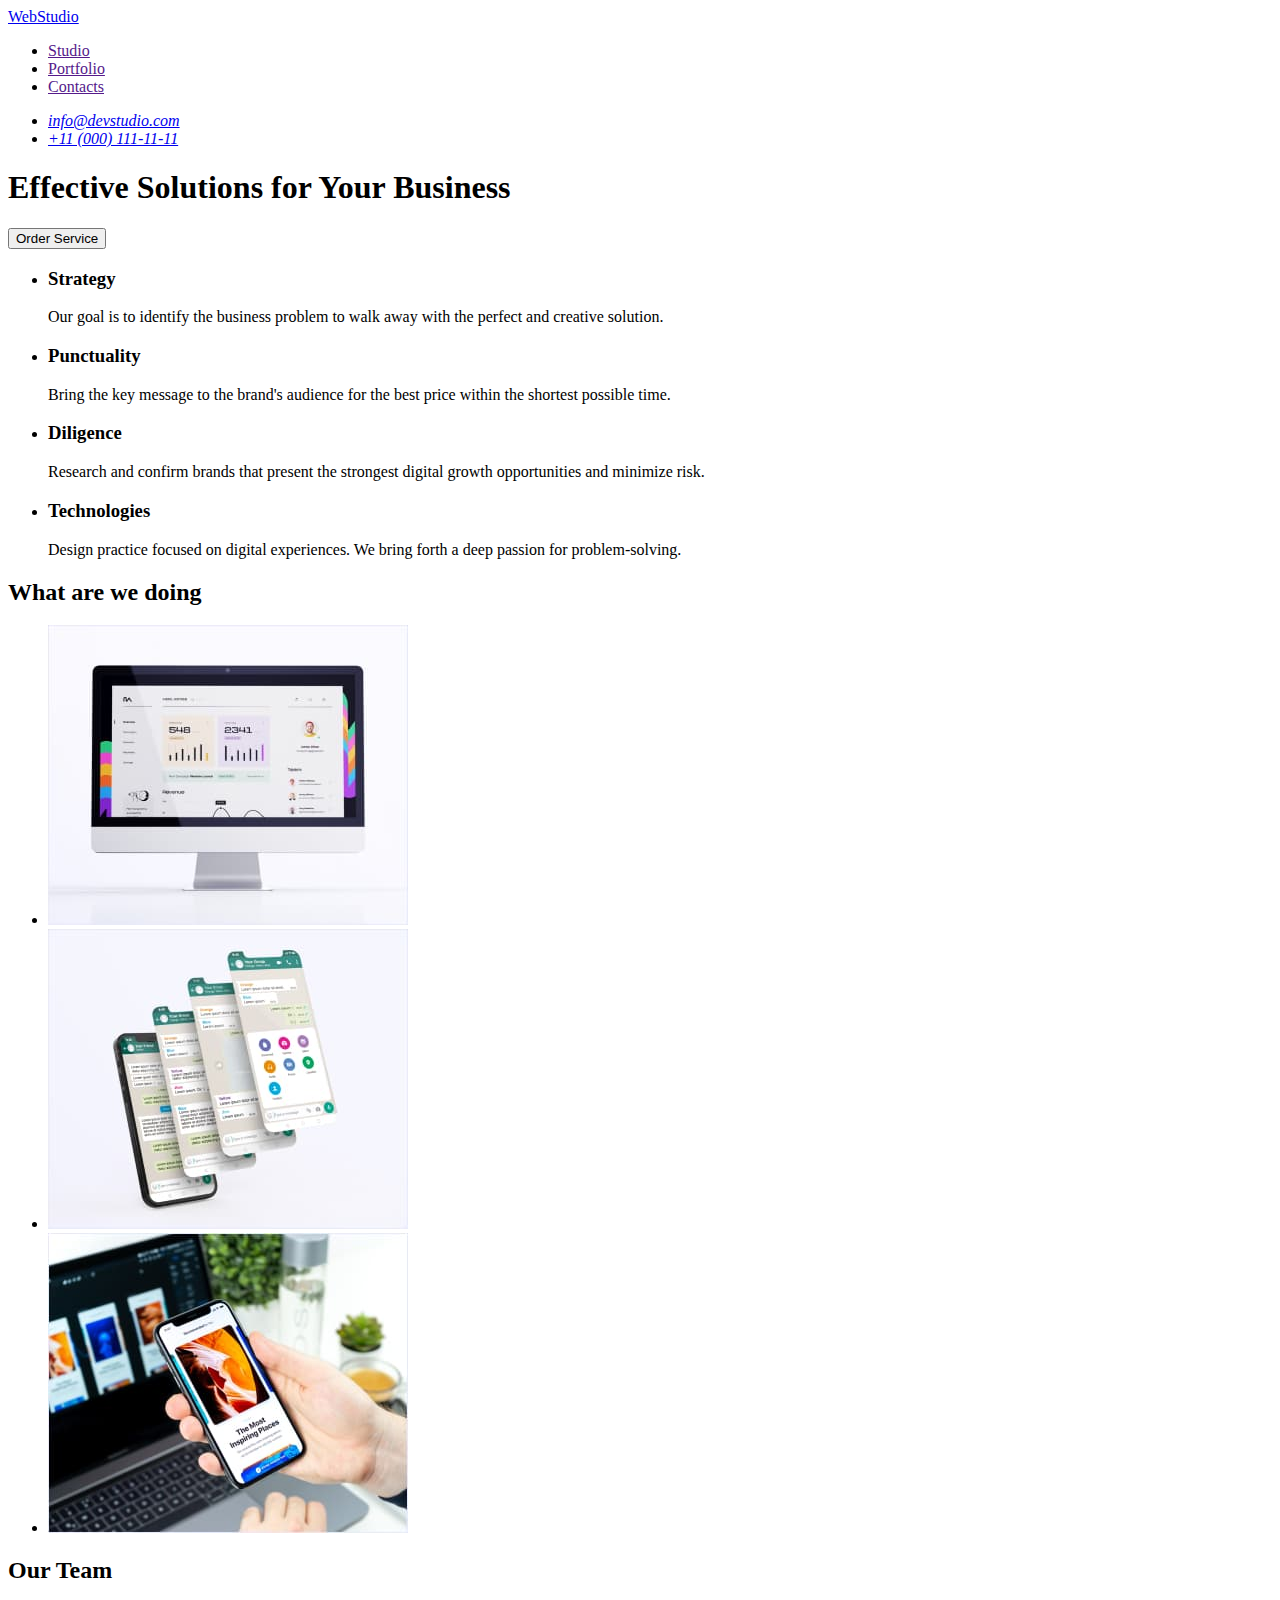
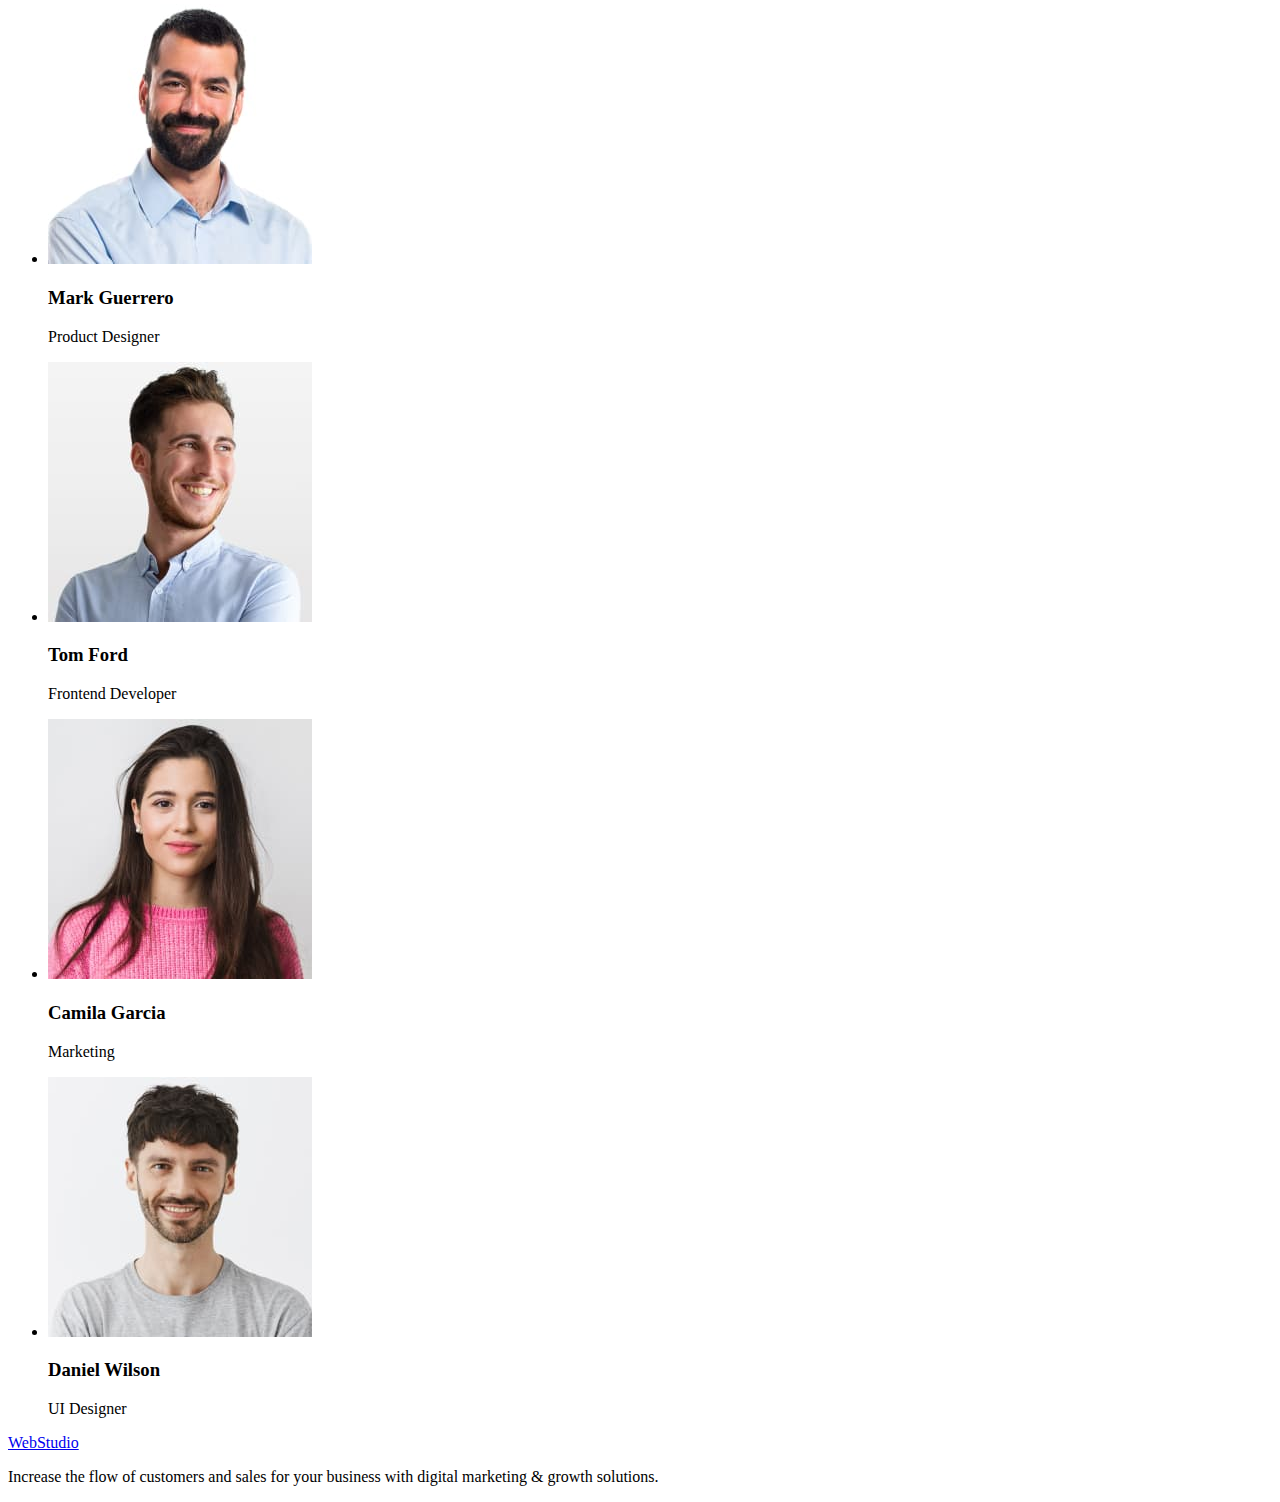
==== index.html @ ce0a347a "Initial commit" ====
<!DOCTYPE html>
<html lang="en">
  <head>
    <meta charset="UTF-8" />
    <meta http-equiv="X-UA-Compatible" content="IE=edge" />
    <meta name="viewport" content="width=device-width, initial-scale=1.0" />
    <title>Document</title>
  </head>
  <body>
    <header>
      <nav>
        <a href="./index.html">WebStudio</a>
        <ul>
          <li>
            <a href="">Studio</a>
          </li>
          <li>
            <a href="">Portfolio</a>
          </li>
          <li>
            <a href="">Contacts</a>
          </li>
        </ul>
      </nav>
      <address>
        <ul>
          <li>
            <a href="mailto:info@devstudio.com">info@devstudio.com</a>
          </li>
          <li>
            <a href="tel:+110001111111">+11 (000) 111-11-11</a>
          </li>
        </ul>
      </address>
    </header>
    <main>
      <section>
        <h1>Effective Solutions for Your Business</h1>
        <button type="button">Order Service</button>
      </section>
      <section>
        <h2 hidden>Gallery</h2>
        <ul>
          <li>
            <h3>Strategy</h3>
            <p>
              Our goal is to identify the business problem to walk away with the
              perfect and creative solution.
            </p>
          </li>
          <li>
            <h3>Punctuality</h3>
            <p>
              Bring the key message to the brand's audience for the best price
              within the shortest possible time.
            </p>
          </li>
          <li>
            <h3>Diligence</h3>
            <p>
              Research and confirm brands that present the strongest digital
              growth opportunities and minimize risk.
            </p>
          </li>
          <li>
            <h3>Technologies</h3>
            <p>
              Design practice focused on digital experiences. We bring forth a
              deep passion for problem-solving.
            </p>
          </li>
        </ul>
      </section>
      <section>
        <h2>What are we doing</h2>
        <ul>
          <li>
            <img
              src="./images/gallery/monitor.jpg"
              alt="Monitor"
              width="360"
              height="300"
            />
          </li>
          <li>
            <img
              src="./images/gallery/phone.jpg"
              alt="Phone"
              width="360"
              height="300"
            />
          </li>
          <li>
            <img
              src="./images/gallery/hand_phone.jpg"
              alt="Hand holding the phone"
              width="360"
              height="300"
            />
          </li>
        </ul>
      </section>
      <section>
        <h2>Our Team</h2>
        <ul>
          <li>
            <img
              src="./images/employees/mark_guerrero.jpg"
              alt="Employee's photo"
              width="264"
              height="260"
            />
            <h3>Mark Guerrero</h3>
            <p>Product Designer</p>
          </li>
          <li>
            <img
              src="./images/employees/tom_ford.jpg"
              alt="Employee's photo"
              width="264"
              height="260"
            />
            <h3>Tom Ford</h3>
            <p>Frontend Developer</p>
          </li>
          <li>
            <img
              src="./images/employees/camila_garcia.jpg"
              alt="Employee's photo"
              width="264"
              height="260"
            />
            <h3>Camila Garcia</h3>
            <p>Marketing</p>
          </li>
          <li>
            <img
              src="./images/employees/daniel_wilson.jpg"
              alt="Employee's photo"
              width="264"
              height="260"
            />
            <h3>Daniel Wilson</h3>
            <p>UI Designer</p>
          </li>
        </ul>
      </section>
    </main>
    <footer>
      <a href="./index.html">WebStudio</a>
      <p>
        Increase the flow of customers and sales for your business with digital
        marketing & growth solutions.
      </p>
    </footer>
  </body>
</html>
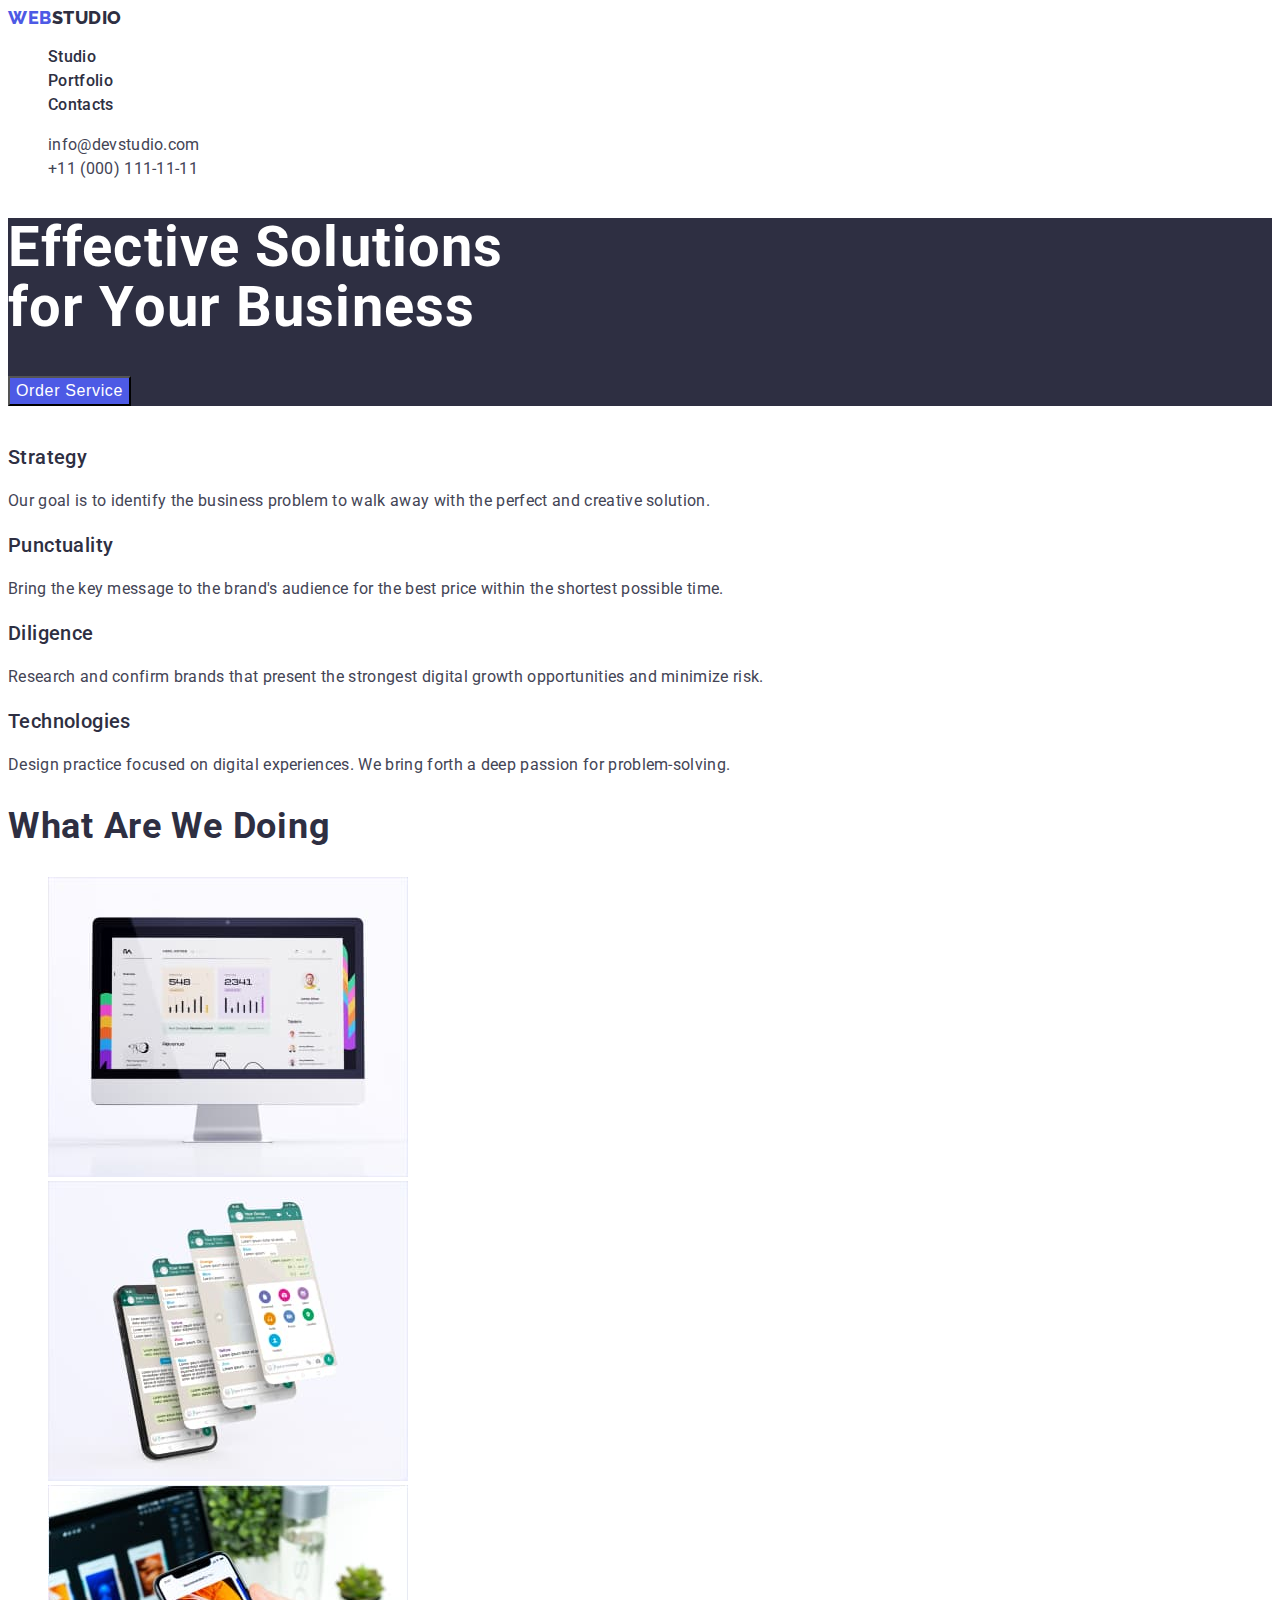
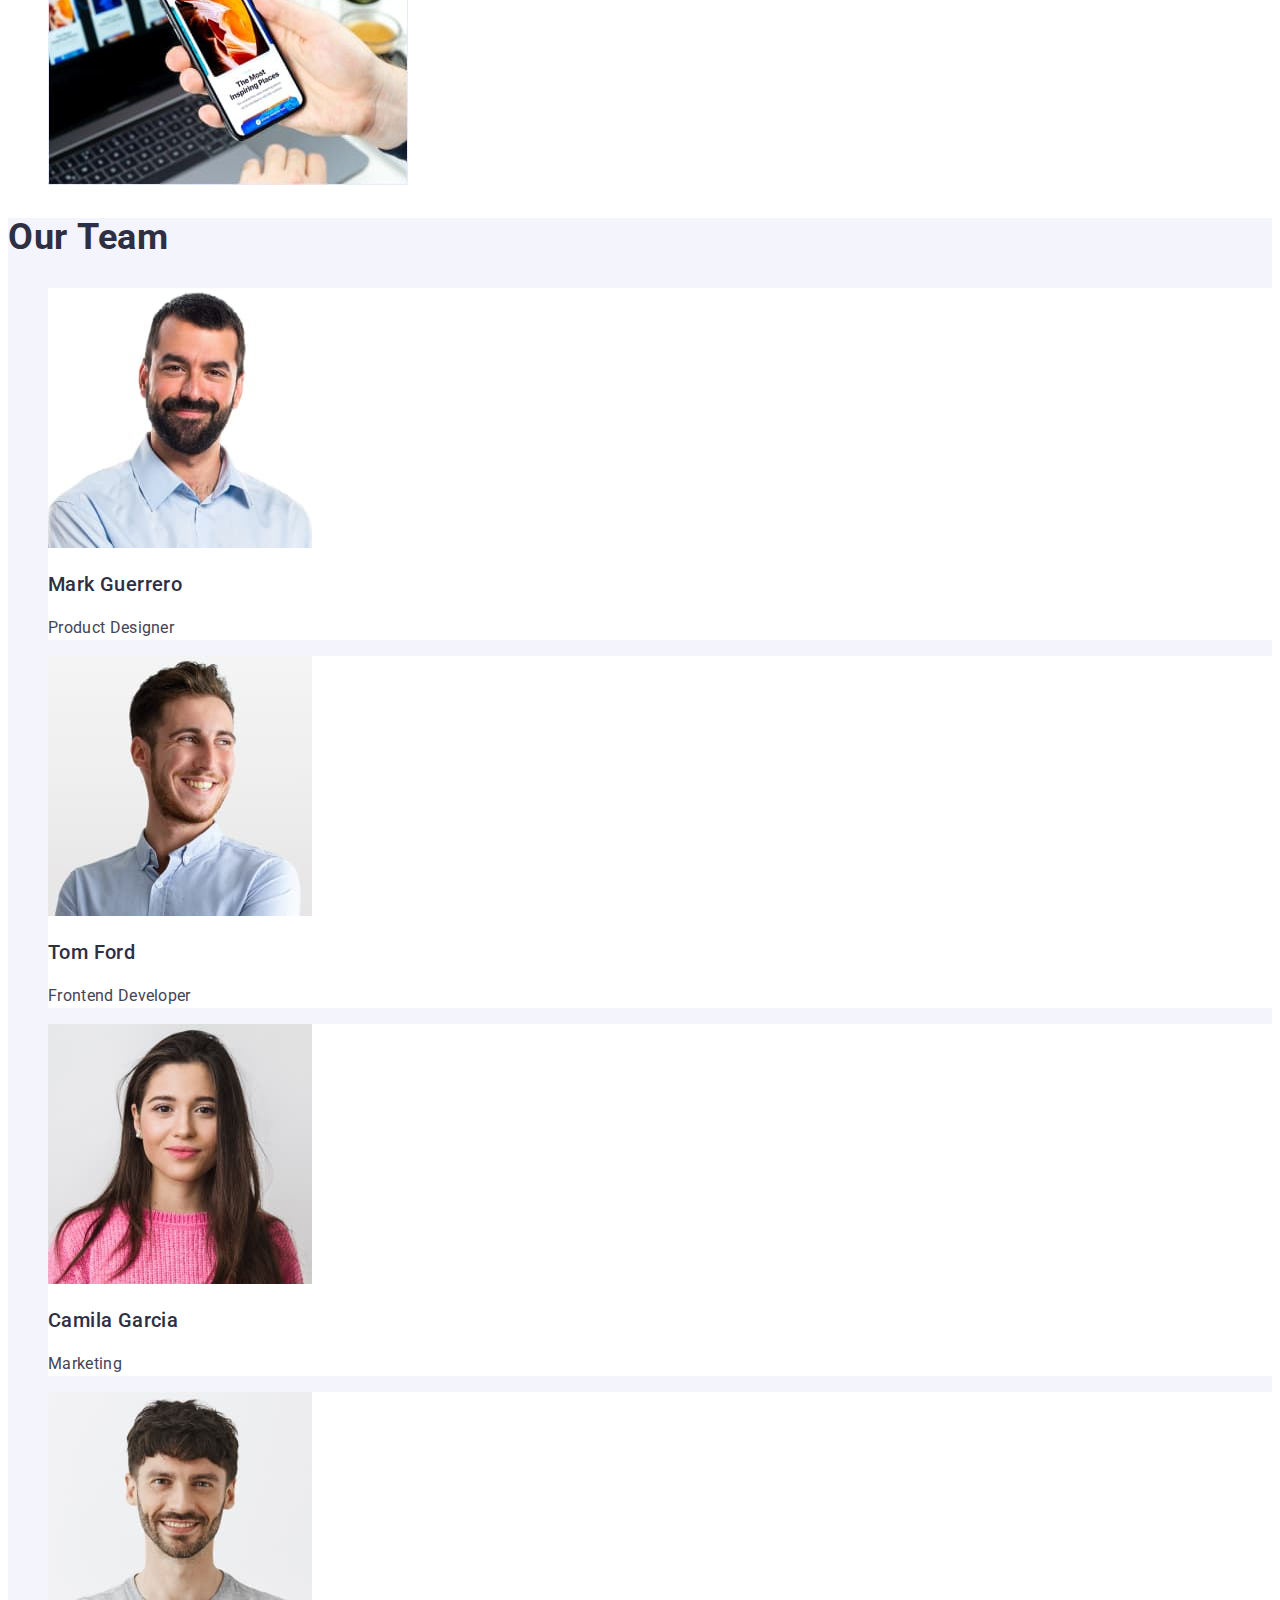
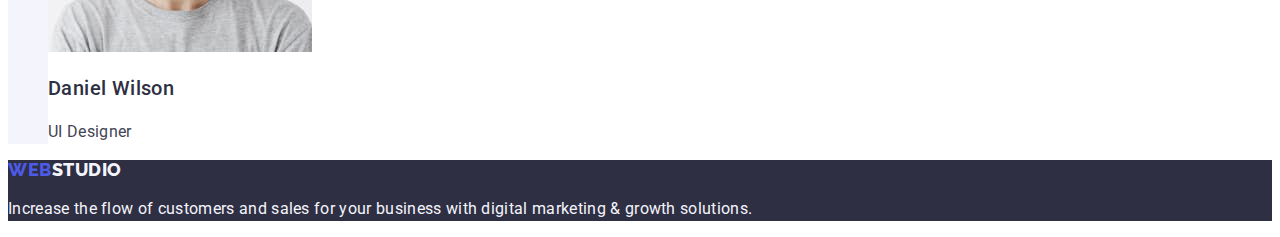
==== commit 6a57f78d: "styles-webstudio" ====
--- a/index.html
+++ b/index.html
@@ -4,94 +4,118 @@
     <meta charset="UTF-8" />
     <meta http-equiv="X-UA-Compatible" content="IE=edge" />
     <meta name="viewport" content="width=device-width, initial-scale=1.0" />
-    <title>Document</title>
+    <title>WebStudio</title>
+    <link rel="preconnect" href="https://fonts.googleapis.com" />
+    <link rel="preconnect" href="https://fonts.gstatic.com" crossorigin />
+    <link
+      href="https://fonts.googleapis.com/css2?family=Raleway:wght@800&family=Roboto:wght@400;500;700;900&display=swap"
+      rel="stylesheet"
+    />
+    <link rel="stylesheet" href="./css/styles.css" />
   </head>
   <body>
-    <header>
-      <nav>
-        <a href="./index.html">WebStudio</a>
-        <ul>
-          <li>
-            <a href="">Studio</a>
+    <!-- HEADER -->
+    <header class="page-header">
+      <nav class="page-nav">
+        <a class="logo link" href="./index.html"
+          >Web<span class="accent">Studio</span></a
+        >
+        <ul class="menu list">
+          <li class="menu-item">
+            <a class="menu-link link" href="">Studio</a>
           </li>
-          <li>
-            <a href="">Portfolio</a>
+          <li class="menu-item">
+            <a class="menu-link link" href="">Portfolio</a>
           </li>
-          <li>
-            <a href="">Contacts</a>
+          <li class="menu-item">
+            <a class="menu-link link" href="">Contacts</a>
           </li>
         </ul>
       </nav>
-      <address>
-        <ul>
-          <li>
-            <a href="mailto:info@devstudio.com">info@devstudio.com</a>
+      <address class="contact">
+        <ul class="contact-list list">
+          <li class="contact-item">
+            <a
+              class="contact-mail contact-link link"
+              href="mailto:info@devstudio.com"
+              >info@devstudio.com</a
+            >
           </li>
-          <li>
-            <a href="tel:+110001111111">+11 (000) 111-11-11</a>
+          <li class="contact-item">
+            <a
+              class="contact-phone-number contact-link link"
+              href="tel:+110001111111"
+              >+11 (000) 111-11-11</a
+            >
           </li>
         </ul>
       </address>
     </header>
     <main>
-      <section>
-        <h1>Effective Solutions for Your Business</h1>
-        <button type="button">Order Service</button>
+      <!-- HERO -->
+      <section class="hero">
+        <h1 class="main-title">Effective Solutions for Your Business</h1>
+        <button class="modal-btn" type="button">Order Service</button>
       </section>
-      <section>
-        <h2 hidden>Gallery</h2>
-        <ul>
-          <li>
-            <h3>Strategy</h3>
-            <p>
+      <!-- FEATURES -->
+      <section class="features">
+        <h2 hidden>Features</h2>
+        <ul class="features-list list">
+          <li class="features-item">
+            <h3 class="subtitle">Strategy</h3>
+            <p class="desc">
               Our goal is to identify the business problem to walk away with the
               perfect and creative solution.
             </p>
           </li>
-          <li>
-            <h3>Punctuality</h3>
-            <p>
+          <li class="features-item">
+            <h3 class="subtitle">Punctuality</h3>
+            <p class="desc">
               Bring the key message to the brand's audience for the best price
               within the shortest possible time.
             </p>
           </li>
-          <li>
-            <h3>Diligence</h3>
-            <p>
+          <li class="features-item">
+            <h3 class="subtitle">Diligence</h3>
+            <p class="desc">
               Research and confirm brands that present the strongest digital
               growth opportunities and minimize risk.
             </p>
           </li>
-          <li>
-            <h3>Technologies</h3>
-            <p>
+          <li class="features-item">
+            <h3 class="subtitle">Technologies</h3>
+            <p class="desc">
               Design practice focused on digital experiences. We bring forth a
               deep passion for problem-solving.
             </p>
           </li>
         </ul>
       </section>
-      <section>
-        <h2>What are we doing</h2>
-        <ul>
-          <li>
+      <!-- ABOUT -->
+      <section class="about">
+        <h2 class="title">What are we doing</h2>
+        <ul class="about-list list">
+          <li class="about-item">
             <img
+              class="about-img"
               src="./images/gallery/monitor.jpg"
               alt="Monitor"
               width="360"
               height="300"
             />
           </li>
-          <li>
+          <li class="about-item">
             <img
+              class="about-img"
               src="./images/gallery/phone.jpg"
               alt="Phone"
               width="360"
               height="300"
             />
           </li>
-          <li>
+          <li class="about-item">
             <img
+              class="about-img"
               src="./images/gallery/hand_phone.jpg"
               alt="Hand holding the phone"
               width="360"
@@ -100,55 +124,63 @@
           </li>
         </ul>
       </section>
-      <section>
-        <h2>Our Team</h2>
-        <ul>
-          <li>
+      <!-- OUR TEAM -->
+      <section class="team-section">
+        <h2 class="title">Our Team</h2>
+        <ul class="team-list list">
+          <li class="team-item">
             <img
+              class="team-img"
               src="./images/employees/mark_guerrero.jpg"
               alt="Employee's photo"
               width="264"
               height="260"
             />
-            <h3>Mark Guerrero</h3>
-            <p>Product Designer</p>
+            <h3 class="subtitle">Mark Guerrero</h3>
+            <p class="desc">Product Designer</p>
           </li>
-          <li>
+          <li class="team-item">
             <img
+              class="team-img"
               src="./images/employees/tom_ford.jpg"
               alt="Employee's photo"
               width="264"
               height="260"
             />
-            <h3>Tom Ford</h3>
-            <p>Frontend Developer</p>
+            <h3 class="subtitle">Tom Ford</h3>
+            <p class="desc">Frontend Developer</p>
           </li>
-          <li>
+          <li class="team-item">
             <img
+              class="team-img"
               src="./images/employees/camila_garcia.jpg"
               alt="Employee's photo"
               width="264"
               height="260"
             />
-            <h3>Camila Garcia</h3>
-            <p>Marketing</p>
+            <h3 class="subtitle">Camila Garcia</h3>
+            <p class="desc">Marketing</p>
           </li>
-          <li>
+          <li class="team-item">
             <img
+              class="team-img"
               src="./images/employees/daniel_wilson.jpg"
               alt="Employee's photo"
               width="264"
               height="260"
             />
-            <h3>Daniel Wilson</h3>
-            <p>UI Designer</p>
+            <h3 class="subtitle">Daniel Wilson</h3>
+            <p class="desc">UI Designer</p>
           </li>
         </ul>
       </section>
     </main>
-    <footer>
-      <a href="./index.html">WebStudio</a>
-      <p>
+    <!-- FOOTER -->
+    <footer class="footer">
+      <a class="logo link" href="./index.html"
+        >Web<span class="accent-light">Studio</span></a
+      >
+      <p class="desc desc-light">
         Increase the flow of customers and sales for your business with digital
         marketing & growth solutions.
       </p>
--- a/css/styles.css
+++ b/css/styles.css
@@ -0,0 +1,162 @@
+:root {
+  --accent-color: #404bbf;
+}
+
+.list {
+  list-style: none;
+}
+
+.link {
+  text-decoration: none;
+}
+
+body {
+  font-family: 'Roboto', sans-serif;
+  color: #2e2f42;
+}
+
+/* ==================== COMPONENTS ==================== */
+
+.modal-btn {
+  font-weight: 500;
+  font-size: 16px;
+  line-height: 1.5;
+  letter-spacing: 0.04em;
+  background: #4d5ae5;
+  color: #ffffff;
+  cursor: pointer;
+}
+
+.modal-btn:hover,
+.modal-btn:focus {
+  background: var(--accent-color);
+}
+
+.title {
+  font-weight: 700;
+  font-size: 36px;
+  line-height: 1.11;
+  letter-spacing: 0.02em;
+  text-transform: capitalize;
+}
+
+.subtitle {
+  font-weight: 500;
+  font-size: 20px;
+  line-height: 1.2;
+  letter-spacing: 0.02em;
+}
+
+.desc {
+  font-weight: 400;
+  font-size: 16px;
+  line-height: 1.5;
+  letter-spacing: 0.02em;
+  color: #434455;
+}
+
+/* ==================== /COMPONENTS ==================== */
+
+/* ==================== HEADER ==================== */
+
+.logo {
+  font-family: 'Raleway', sans-serif;
+  font-weight: 800;
+  font-size: 18px;
+  line-height: 1.16;
+  display: flex;
+  align-items: center;
+  letter-spacing: 0.03em;
+  text-transform: uppercase;
+  color: #4d5ae5;
+}
+
+.accent {
+  color: #2e2f42;
+}
+
+.menu-link {
+  font-weight: 500;
+  font-size: 16px;
+  line-height: 1.5;
+  letter-spacing: 0.02em;
+  color: #2e2f42;
+}
+
+.menu-link:hover,
+.menu-link:focus {
+  color: var(--accent-color);
+}
+
+.contact-link {
+  font-style: normal;
+  font-weight: 400;
+  font-size: 16px;
+  line-height: 1.5;
+  letter-spacing: 0.02em;
+  color: #434455;
+}
+
+.contact-link:hover,
+.contact-link:focus {
+  color: var(--accent-color);
+}
+
+/* ==================== /HEADER ==================== */
+
+/* ==================== HERO ==================== */
+
+.hero {
+  background: #2e2f42;
+}
+
+.main-title {
+  font-weight: 700;
+  font-size: 56px;
+  line-height: 1.07;
+  letter-spacing: 0.02em;
+  width: 496px;
+  height: 120px;
+  color: #ffffff;
+}
+
+/* ==================== /HERO ==================== */
+
+/* ==================== FEATURES ==================== */
+
+.features-list {
+  display: inline;
+}
+
+/* ==================== /FEATURES ==================== */
+
+/* ==================== ABOUT ==================== */
+
+/* ==================== /ABOUT ==================== */
+
+/* ==================== OUR TEAM ==================== */
+
+.team-section {
+  background: #f4f4fd;
+}
+
+.team-item {
+  background: #ffffff;
+}
+
+/* ==================== OUR TEAM ==================== */
+
+/* ==================== FOOTER ==================== */
+
+.footer {
+  background: #2e2f42;
+}
+
+.accent-light {
+  color: #f4f4fd;
+}
+
+.desc-light {
+  color: #f4f4fd;
+}
+/* ==================== /FOOTER ==================== */
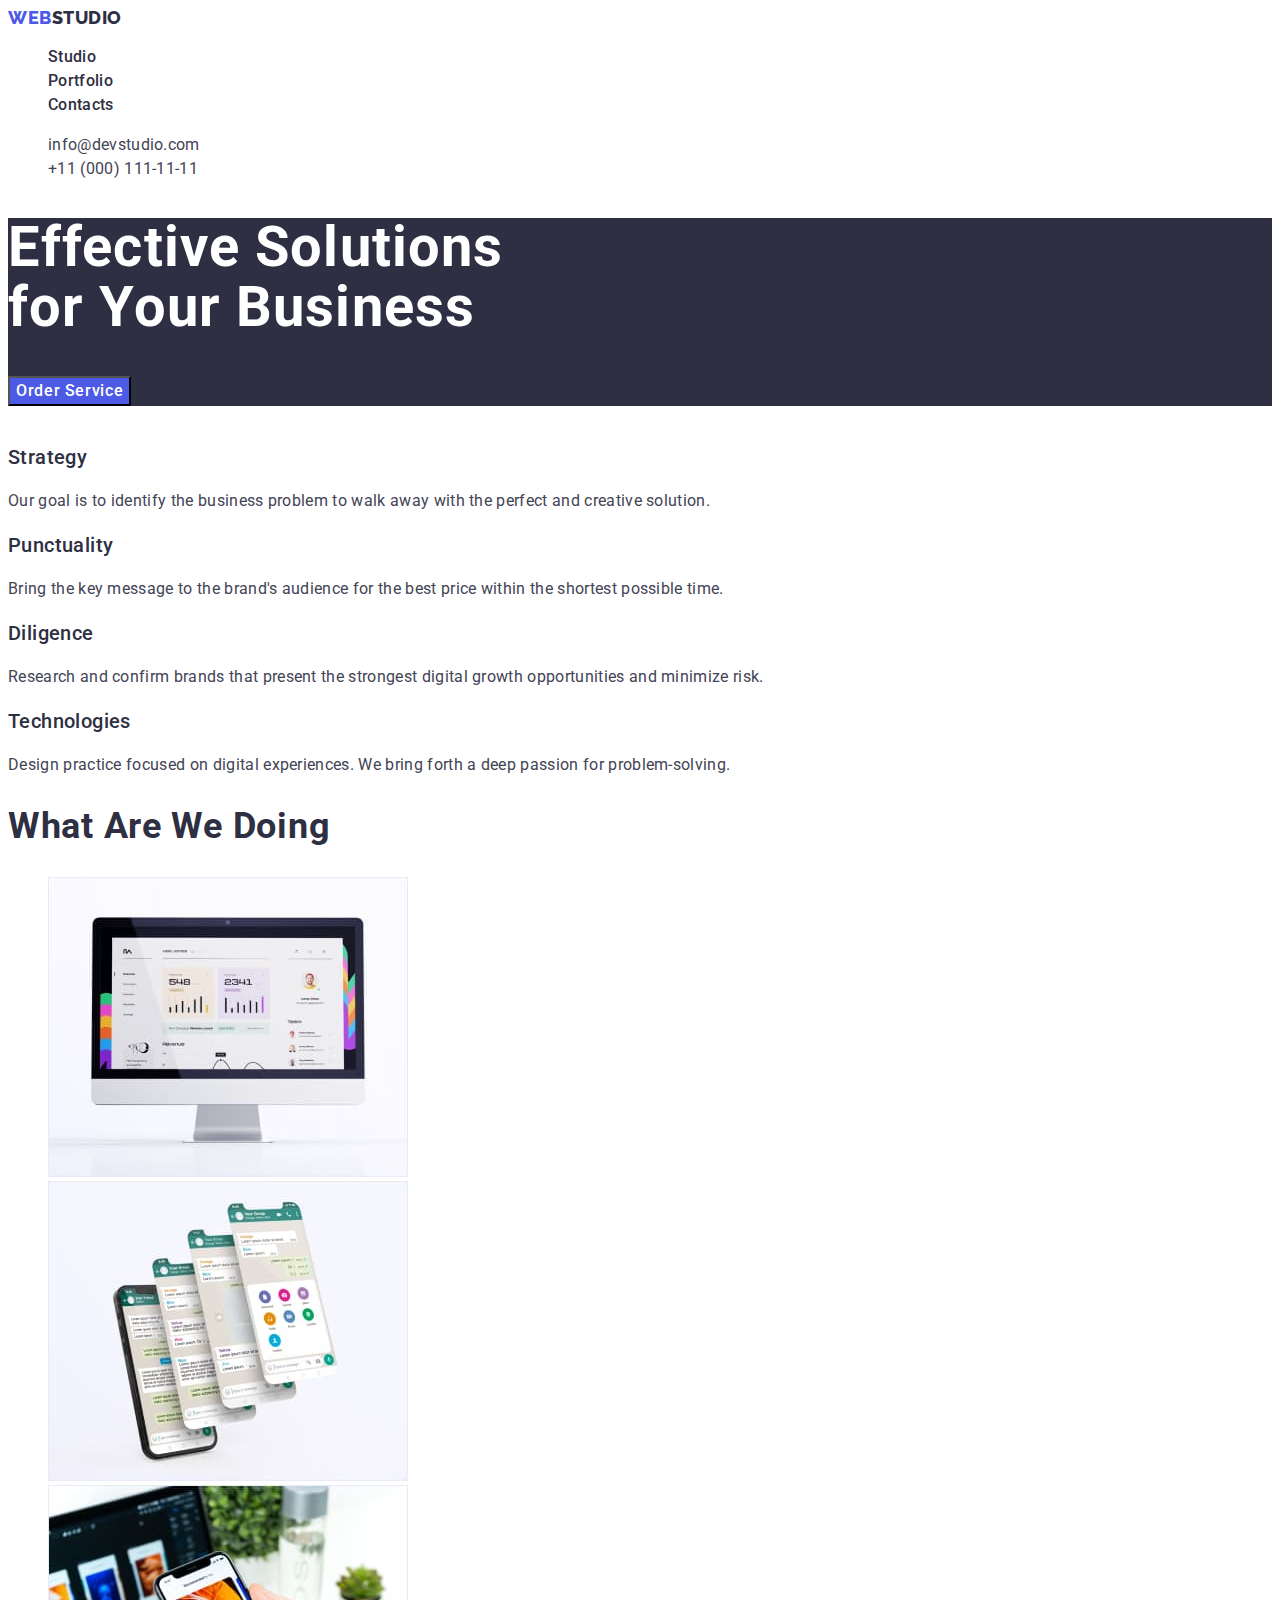
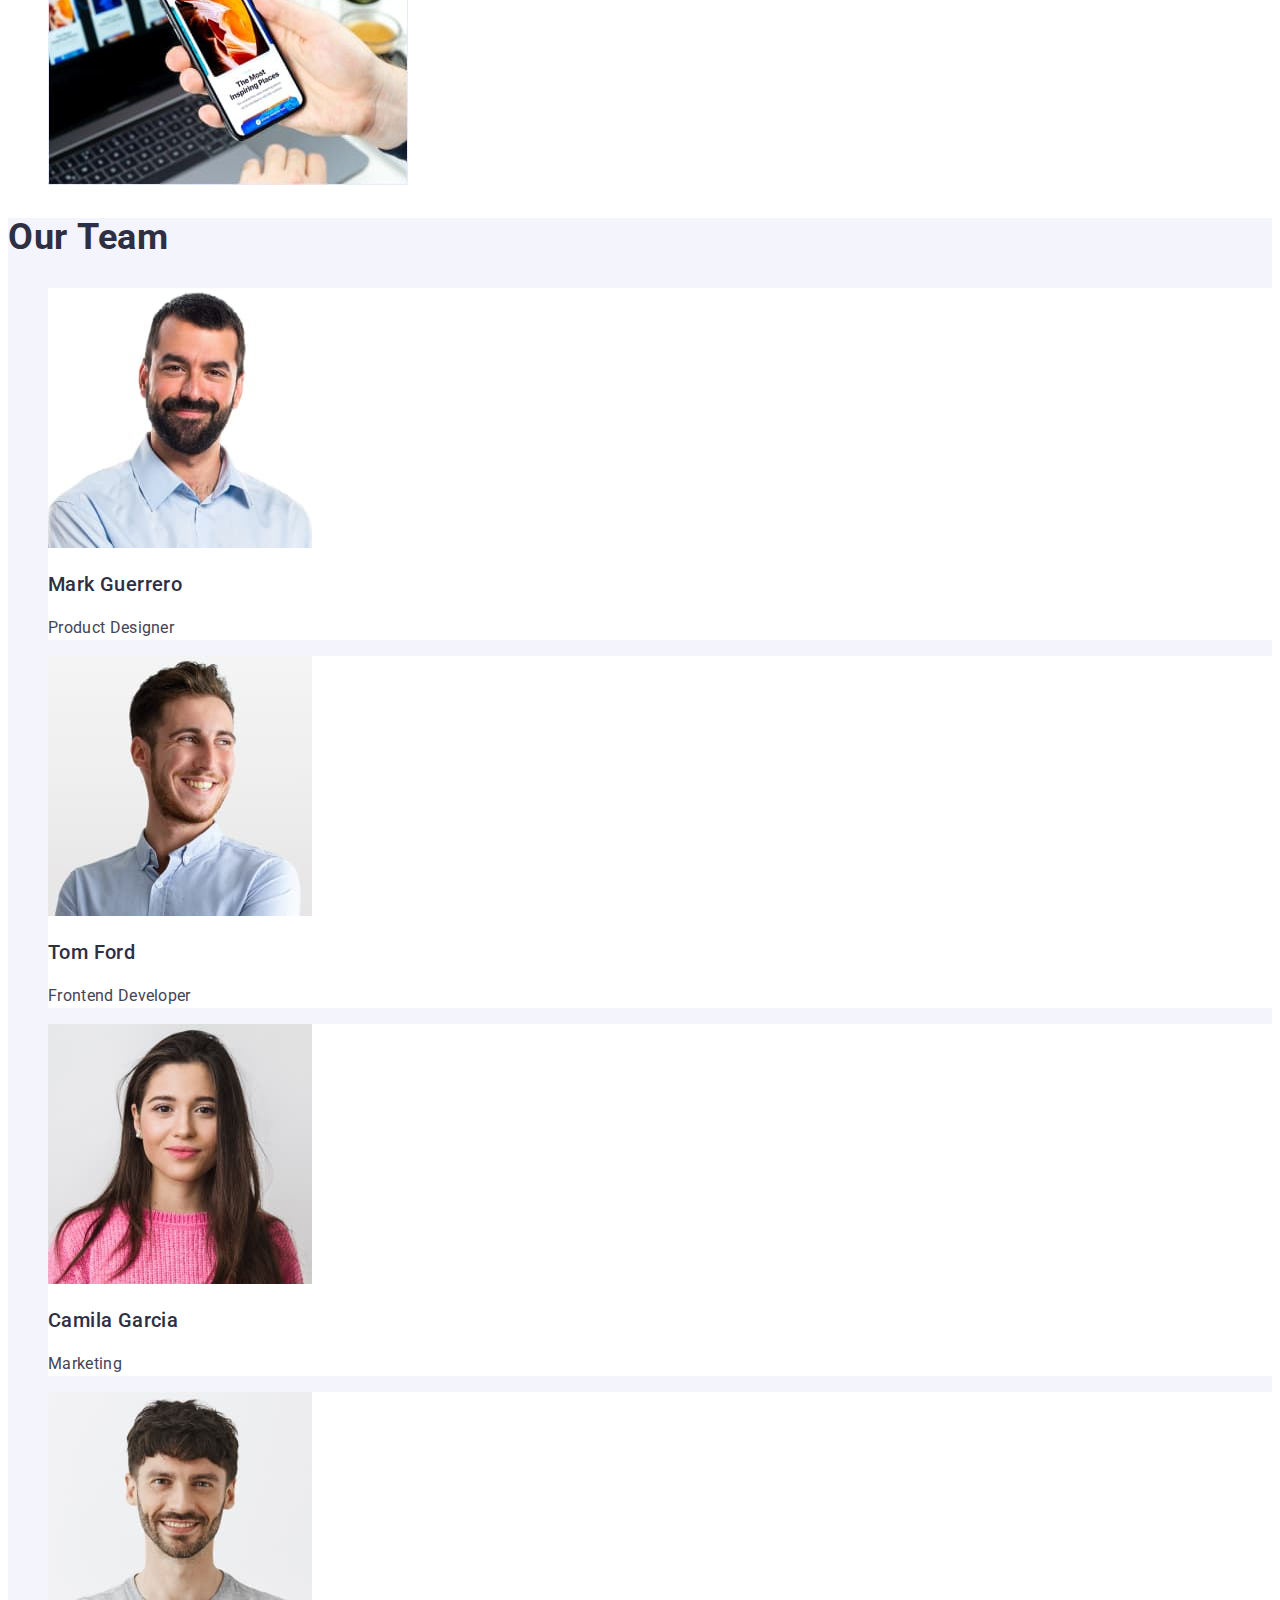
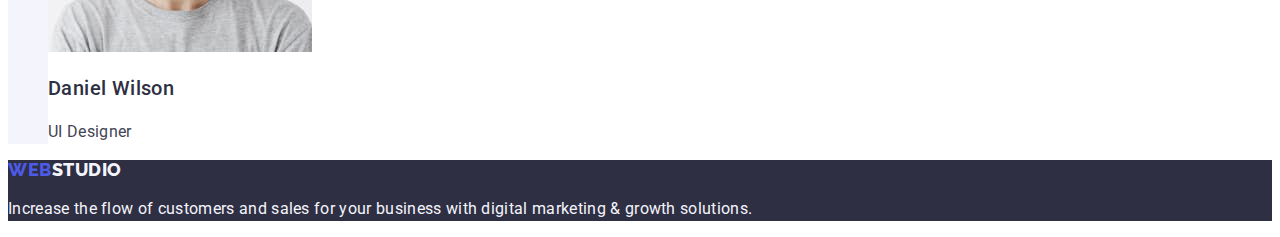
==== commit 9cc1cfb9: "last update" ====
--- a/index.html
+++ b/index.html
@@ -22,10 +22,10 @@
         >
         <ul class="menu list">
           <li class="menu-item">
-            <a class="menu-link link" href="">Studio</a>
+            <a class="menu-link link" href="./index.html">Studio</a>
           </li>
           <li class="menu-item">
-            <a class="menu-link link" href="">Portfolio</a>
+            <a class="menu-link link" href="./portfolio.html">Portfolio</a>
           </li>
           <li class="menu-item">
             <a class="menu-link link" href="">Contacts</a>
@@ -62,29 +62,29 @@
         <h2 hidden>Features</h2>
         <ul class="features-list list">
           <li class="features-item">
-            <h3 class="subtitle">Strategy</h3>
-            <p class="desc">
+            <h3 class="features-subtitle subtitle">Strategy</h3>
+            <p class="features-desc desc">
               Our goal is to identify the business problem to walk away with the
               perfect and creative solution.
             </p>
           </li>
           <li class="features-item">
-            <h3 class="subtitle">Punctuality</h3>
-            <p class="desc">
+            <h3 class="features-subtitle subtitle">Punctuality</h3>
+            <p class="features-desc desc">
               Bring the key message to the brand's audience for the best price
               within the shortest possible time.
             </p>
           </li>
           <li class="features-item">
-            <h3 class="subtitle">Diligence</h3>
-            <p class="desc">
+            <h3 class="features-subtitle subtitle">Diligence</h3>
+            <p class="features-desc desc">
               Research and confirm brands that present the strongest digital
               growth opportunities and minimize risk.
             </p>
           </li>
           <li class="features-item">
-            <h3 class="subtitle">Technologies</h3>
-            <p class="desc">
+            <h3 class="features-subtitle subtitle">Technologies</h3>
+            <p class="features-desc desc">
               Design practice focused on digital experiences. We bring forth a
               deep passion for problem-solving.
             </p>
@@ -93,7 +93,7 @@
       </section>
       <!-- ABOUT -->
       <section class="about">
-        <h2 class="title">What are we doing</h2>
+        <h2 class="about-title title">What are we doing</h2>
         <ul class="about-list list">
           <li class="about-item">
             <img
@@ -126,7 +126,7 @@
       </section>
       <!-- OUR TEAM -->
       <section class="team-section">
-        <h2 class="title">Our Team</h2>
+        <h2 class="team-title title">Our Team</h2>
         <ul class="team-list list">
           <li class="team-item">
             <img
@@ -136,8 +136,8 @@
               width="264"
               height="260"
             />
-            <h3 class="subtitle">Mark Guerrero</h3>
-            <p class="desc">Product Designer</p>
+            <h3 class="team-subtitle subtitle">Mark Guerrero</h3>
+            <p class="team-desc desc">Product Designer</p>
           </li>
           <li class="team-item">
             <img
@@ -147,8 +147,8 @@
               width="264"
               height="260"
             />
-            <h3 class="subtitle">Tom Ford</h3>
-            <p class="desc">Frontend Developer</p>
+            <h3 class="team-subtitle subtitle">Tom Ford</h3>
+            <p class="team-desc desc">Frontend Developer</p>
           </li>
           <li class="team-item">
             <img
@@ -158,8 +158,8 @@
               width="264"
               height="260"
             />
-            <h3 class="subtitle">Camila Garcia</h3>
-            <p class="desc">Marketing</p>
+            <h3 class="team-subtitle subtitle">Camila Garcia</h3>
+            <p class="team-desc desc">Marketing</p>
           </li>
           <li class="team-item">
             <img
@@ -169,8 +169,8 @@
               width="264"
               height="260"
             />
-            <h3 class="subtitle">Daniel Wilson</h3>
-            <p class="desc">UI Designer</p>
+            <h3 class="team-subtitle subtitle">Daniel Wilson</h3>
+            <p class="team-desc desc">UI Designer</p>
           </li>
         </ul>
       </section>
@@ -178,9 +178,9 @@
     <!-- FOOTER -->
     <footer class="footer">
       <a class="logo link" href="./index.html"
-        >Web<span class="accent-light">Studio</span></a
-      >
-      <p class="desc desc-light">
+        >Web<span class="accent-light">Studio</span>
+      </a>
+      <p class="footer-desc desc desc-light">
         Increase the flow of customers and sales for your business with digital
         marketing & growth solutions.
       </p>
--- a/css/styles.css
+++ b/css/styles.css
@@ -1,5 +1,11 @@
 :root {
   --accent-color: #404bbf;
+  --primary-white-color: #ffffff;
+  --secondary-white-color: #f4f4fd;
+  --accent-light-color: #e7e9fc;
+  --primary-brand-color: #4d5ae5;
+  --body-mail-color: #2e2f42;
+  --text-main-color: #434455;
 }
 
 .list {
@@ -12,7 +18,7 @@
 
 body {
   font-family: 'Roboto', sans-serif;
-  color: #2e2f42;
+  color: var(--body-mail-color);
 }
 
 /* ==================== COMPONENTS ==================== */
@@ -22,14 +28,26 @@
   font-size: 16px;
   line-height: 1.5;
   letter-spacing: 0.04em;
-  background: #4d5ae5;
-  color: #ffffff;
+  background: var(--primary-brand-color);
+  color: var(--primary-white-color);
   cursor: pointer;
+  font-family: inherit;
 }
 
 .modal-btn:hover,
 .modal-btn:focus {
   background: var(--accent-color);
+}
+
+.modal-btn-light {
+  background: var(--accent-light-color);
+  color: var(--primary-brand-color);
+  border: 1px solid var(--accent-light-color);
+}
+.modal-btn-light:hover,
+.modal-btn-light:focus {
+  background: var(--accent-color);
+  color: var(--primary-white-color);
 }
 
 .title {
@@ -48,11 +66,10 @@
 }
 
 .desc {
-  font-weight: 400;
   font-size: 16px;
   line-height: 1.5;
   letter-spacing: 0.02em;
-  color: #434455;
+  color: var(--text-main-color);
 }
 
 /* ==================== /COMPONENTS ==================== */
@@ -64,15 +81,13 @@
   font-weight: 800;
   font-size: 18px;
   line-height: 1.16;
-  display: flex;
-  align-items: center;
   letter-spacing: 0.03em;
   text-transform: uppercase;
-  color: #4d5ae5;
+  color: var(--primary-brand-color);
 }
 
 .accent {
-  color: #2e2f42;
+  color: var(--body-mail-color);
 }
 
 .menu-link {
@@ -80,7 +95,7 @@
   font-size: 16px;
   line-height: 1.5;
   letter-spacing: 0.02em;
-  color: #2e2f42;
+  color: var(--body-mail-color);
 }
 
 .menu-link:hover,
@@ -94,7 +109,7 @@
   font-size: 16px;
   line-height: 1.5;
   letter-spacing: 0.02em;
-  color: #434455;
+  color: var(--text-main-color);
 }
 
 .contact-link:hover,
@@ -107,7 +122,7 @@
 /* ==================== HERO ==================== */
 
 .hero {
-  background: #2e2f42;
+  background: var(--body-mail-color);
 }
 
 .main-title {
@@ -117,7 +132,7 @@
   letter-spacing: 0.02em;
   width: 496px;
   height: 120px;
-  color: #ffffff;
+  color: var(--primary-white-color);
 }
 
 /* ==================== /HERO ==================== */
@@ -130,18 +145,14 @@
 
 /* ==================== /FEATURES ==================== */
 
-/* ==================== ABOUT ==================== */
-
-/* ==================== /ABOUT ==================== */
-
 /* ==================== OUR TEAM ==================== */
 
 .team-section {
-  background: #f4f4fd;
+  background: var(--secondary-white-color);
 }
 
 .team-item {
-  background: #ffffff;
+  background: var(--primary-white-color);
 }
 
 /* ==================== OUR TEAM ==================== */
@@ -149,14 +160,20 @@
 /* ==================== FOOTER ==================== */
 
 .footer {
-  background: #2e2f42;
+  background: var(--body-mail-color);
 }
 
 .accent-light {
-  color: #f4f4fd;
+  color: var(--secondary-white-color);
 }
 
 .desc-light {
-  color: #f4f4fd;
+  color: var(--secondary-white-color);
 }
 /* ==================== /FOOTER ==================== */
+
+/* ==================== APPS ==================== */
+.apps-subtitle {
+  color: var(--body-mail-color);
+}
+/* ==================== /APPS ==================== */
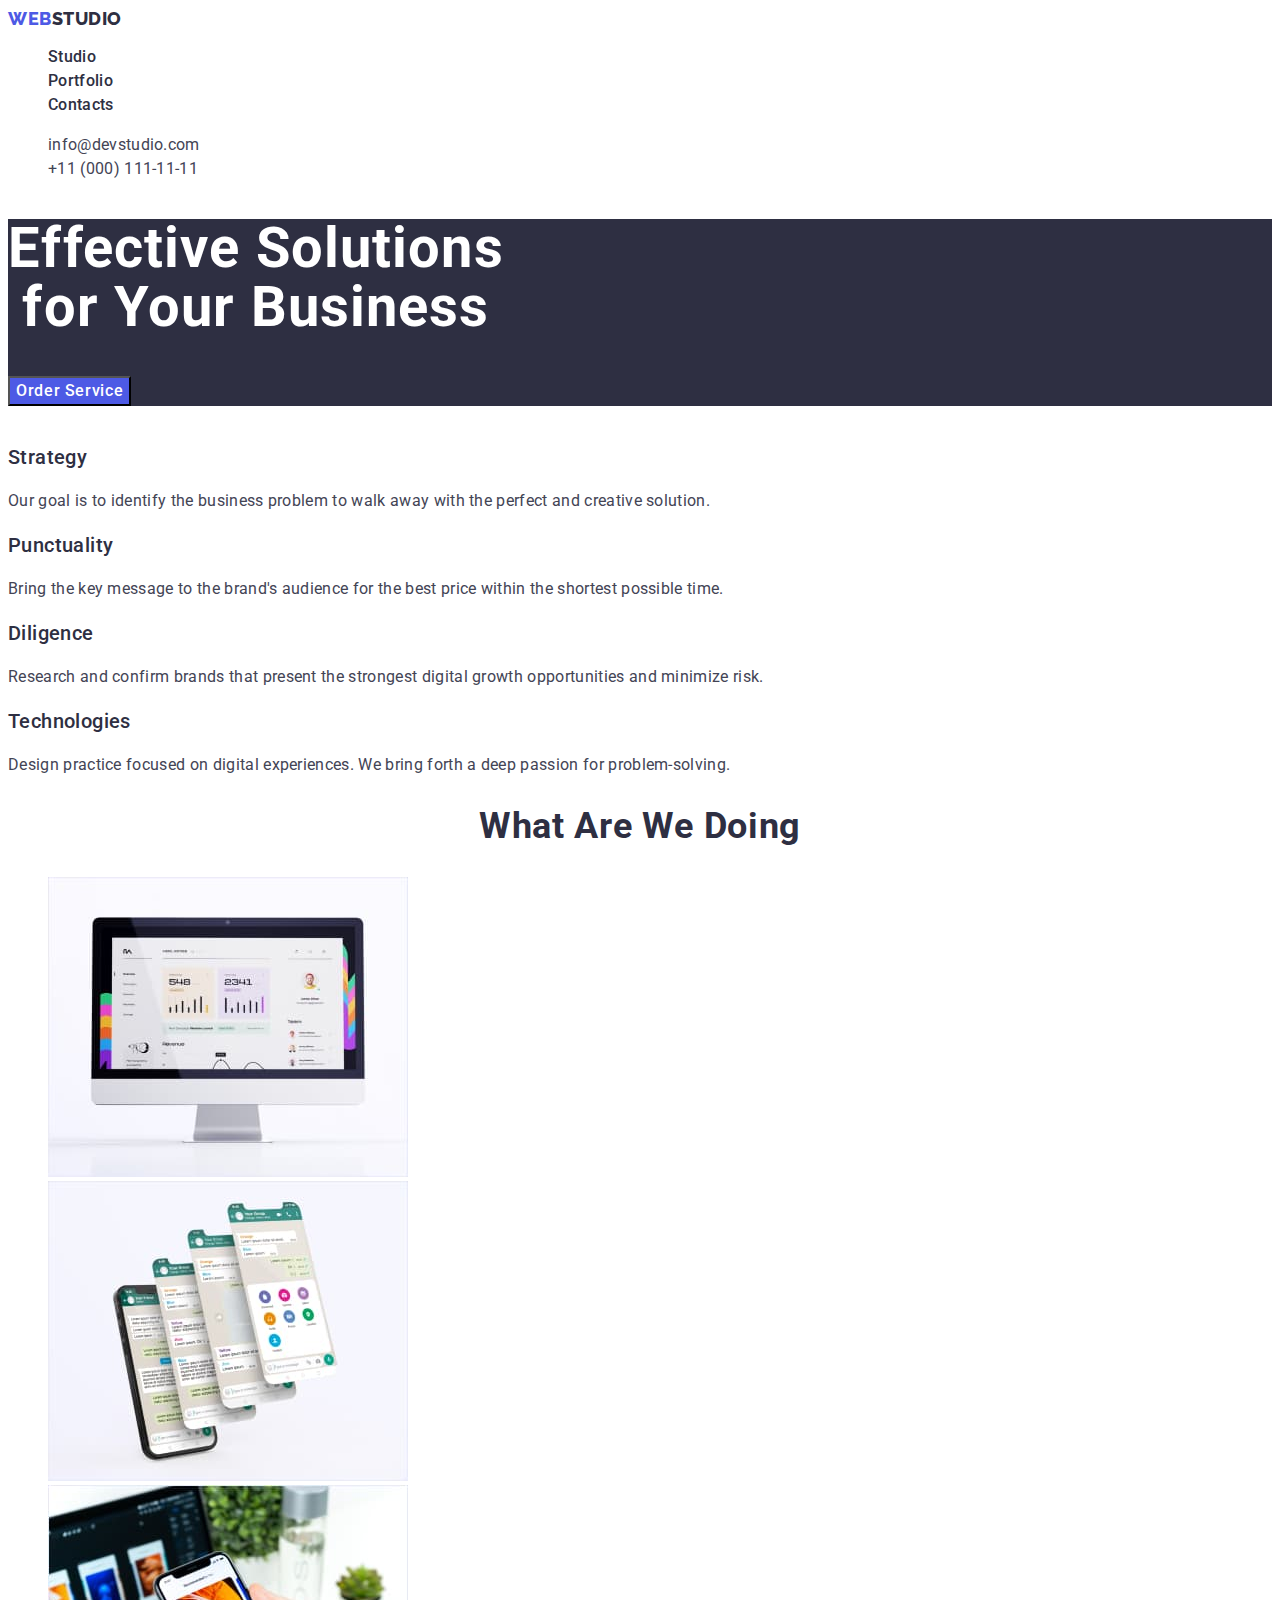
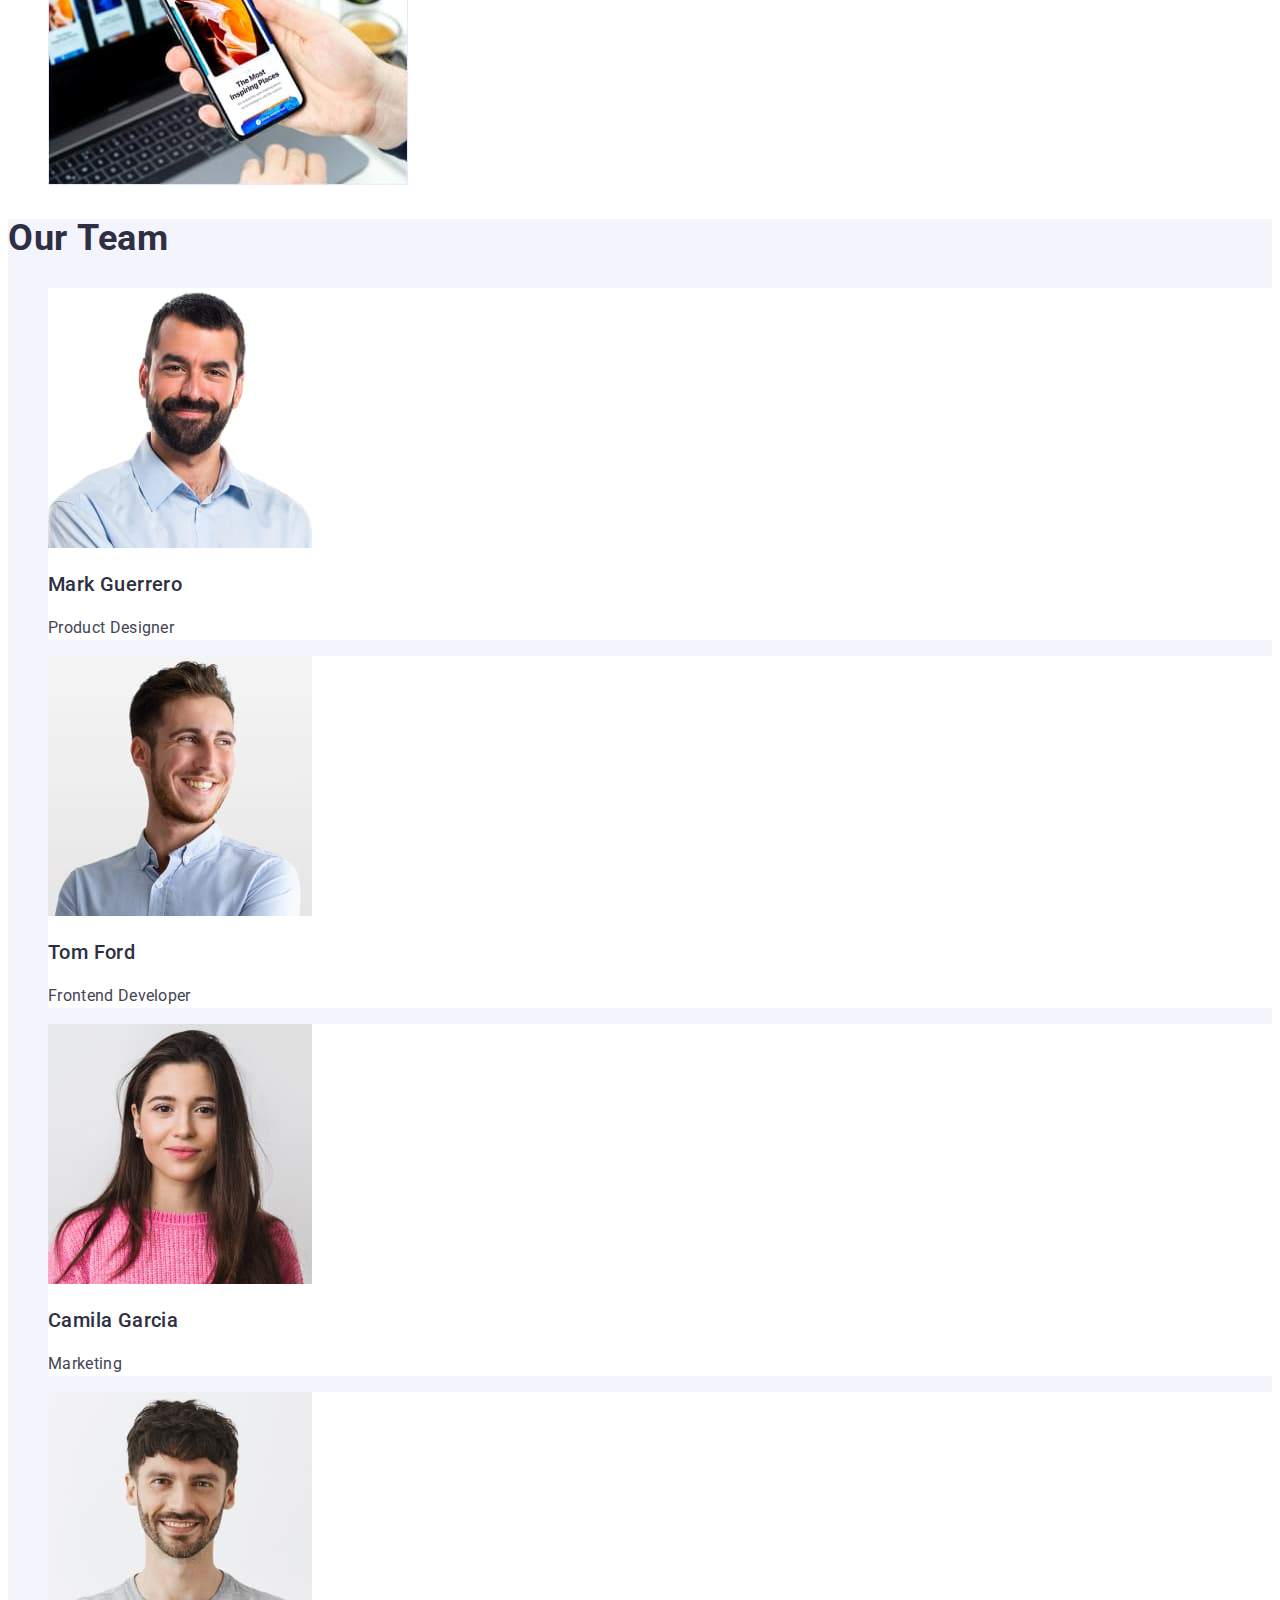
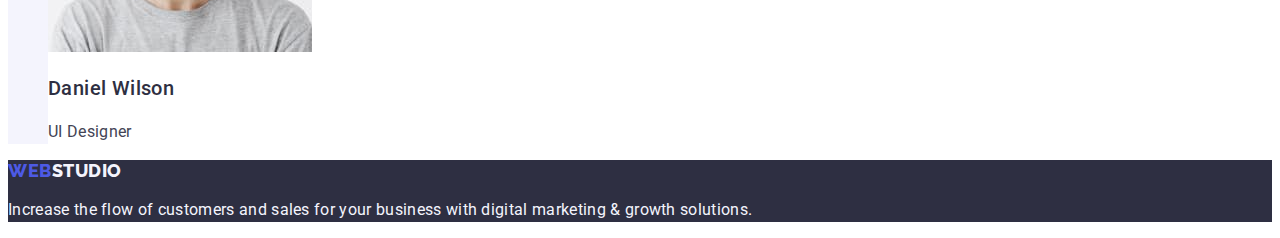
==== commit c9bd6b09: "Update error correction" ====
--- a/index.html
+++ b/index.html
@@ -59,7 +59,7 @@
       </section>
       <!-- FEATURES -->
       <section class="features">
-        <h2 hidden>Features</h2>
+        <h2 hidden class="features-title title">Features</h2>
         <ul class="features-list list">
           <li class="features-item">
             <h3 class="features-subtitle subtitle">Strategy</h3>
--- a/css/styles.css
+++ b/css/styles.css
@@ -4,8 +4,8 @@
   --secondary-white-color: #f4f4fd;
   --accent-light-color: #e7e9fc;
   --primary-brand-color: #4d5ae5;
-  --body-mail-color: #2e2f42;
-  --text-main-color: #434455;
+  --body-main-color: #434455;
+  --text-main-color: #2e2f42;
 }
 
 .list {
@@ -18,7 +18,8 @@
 
 body {
   font-family: 'Roboto', sans-serif;
-  color: var(--body-mail-color);
+  color: var(--body-main-color);
+  background-color: var(--primary-white-color);
 }
 
 /* ==================== COMPONENTS ==================== */
@@ -28,7 +29,7 @@
   font-size: 16px;
   line-height: 1.5;
   letter-spacing: 0.04em;
-  background: var(--primary-brand-color);
+  background-color: var(--primary-brand-color);
   color: var(--primary-white-color);
   cursor: pointer;
   font-family: inherit;
@@ -36,17 +37,17 @@
 
 .modal-btn:hover,
 .modal-btn:focus {
-  background: var(--accent-color);
+  background-color: var(--accent-color);
 }
 
 .modal-btn-light {
-  background: var(--accent-light-color);
+  background-color: var(--secondary-white-color);
   color: var(--primary-brand-color);
   border: 1px solid var(--accent-light-color);
 }
 .modal-btn-light:hover,
 .modal-btn-light:focus {
-  background: var(--accent-color);
+  background-color: var(--accent-color);
   color: var(--primary-white-color);
 }
 
@@ -56,6 +57,7 @@
   line-height: 1.11;
   letter-spacing: 0.02em;
   text-transform: capitalize;
+  color: var(--text-main-color);
 }
 
 .subtitle {
@@ -63,13 +65,13 @@
   font-size: 20px;
   line-height: 1.2;
   letter-spacing: 0.02em;
+  color: var(--text-main-color);
 }
 
 .desc {
   font-size: 16px;
   line-height: 1.5;
   letter-spacing: 0.02em;
-  color: var(--text-main-color);
 }
 
 /* ==================== /COMPONENTS ==================== */
@@ -80,14 +82,14 @@
   font-family: 'Raleway', sans-serif;
   font-weight: 800;
   font-size: 18px;
-  line-height: 1.16;
+  line-height: 1.17;
   letter-spacing: 0.03em;
   text-transform: uppercase;
   color: var(--primary-brand-color);
 }
 
 .accent {
-  color: var(--body-mail-color);
+  color: var(--text-main-color);
 }
 
 .menu-link {
@@ -95,7 +97,7 @@
   font-size: 16px;
   line-height: 1.5;
   letter-spacing: 0.02em;
-  color: var(--body-mail-color);
+  color: var(--text-main-color);
 }
 
 .menu-link:hover,
@@ -109,7 +111,7 @@
   font-size: 16px;
   line-height: 1.5;
   letter-spacing: 0.02em;
-  color: var(--text-main-color);
+  color: var(--body-main-color);
 }
 
 .contact-link:hover,
@@ -122,7 +124,7 @@
 /* ==================== HERO ==================== */
 
 .hero {
-  background: var(--body-mail-color);
+  background-color: var(--text-main-color);
 }
 
 .main-title {
@@ -132,6 +134,7 @@
   letter-spacing: 0.02em;
   width: 496px;
   height: 120px;
+  text-align: center;
   color: var(--primary-white-color);
 }
 
@@ -145,14 +148,22 @@
 
 /* ==================== /FEATURES ==================== */
 
+/* ==================== ABOUT ==================== */
+
+.about-title {
+  text-align: center;
+}
+
+/* ==================== /ABOUT ==================== */
+
 /* ==================== OUR TEAM ==================== */
 
 .team-section {
-  background: var(--secondary-white-color);
+  background-color: var(--secondary-white-color);
 }
 
 .team-item {
-  background: var(--primary-white-color);
+  background-color: var(--primary-white-color);
 }
 
 /* ==================== OUR TEAM ==================== */
@@ -160,7 +171,7 @@
 /* ==================== FOOTER ==================== */
 
 .footer {
-  background: var(--body-mail-color);
+  background-color: var(--text-main-color);
 }
 
 .accent-light {
@@ -173,7 +184,7 @@
 /* ==================== /FOOTER ==================== */
 
 /* ==================== APPS ==================== */
-.apps-subtitle {
-  color: var(--body-mail-color);
+.apps-desc {
+  color: var(--body-main-color);
 }
 /* ==================== /APPS ==================== */
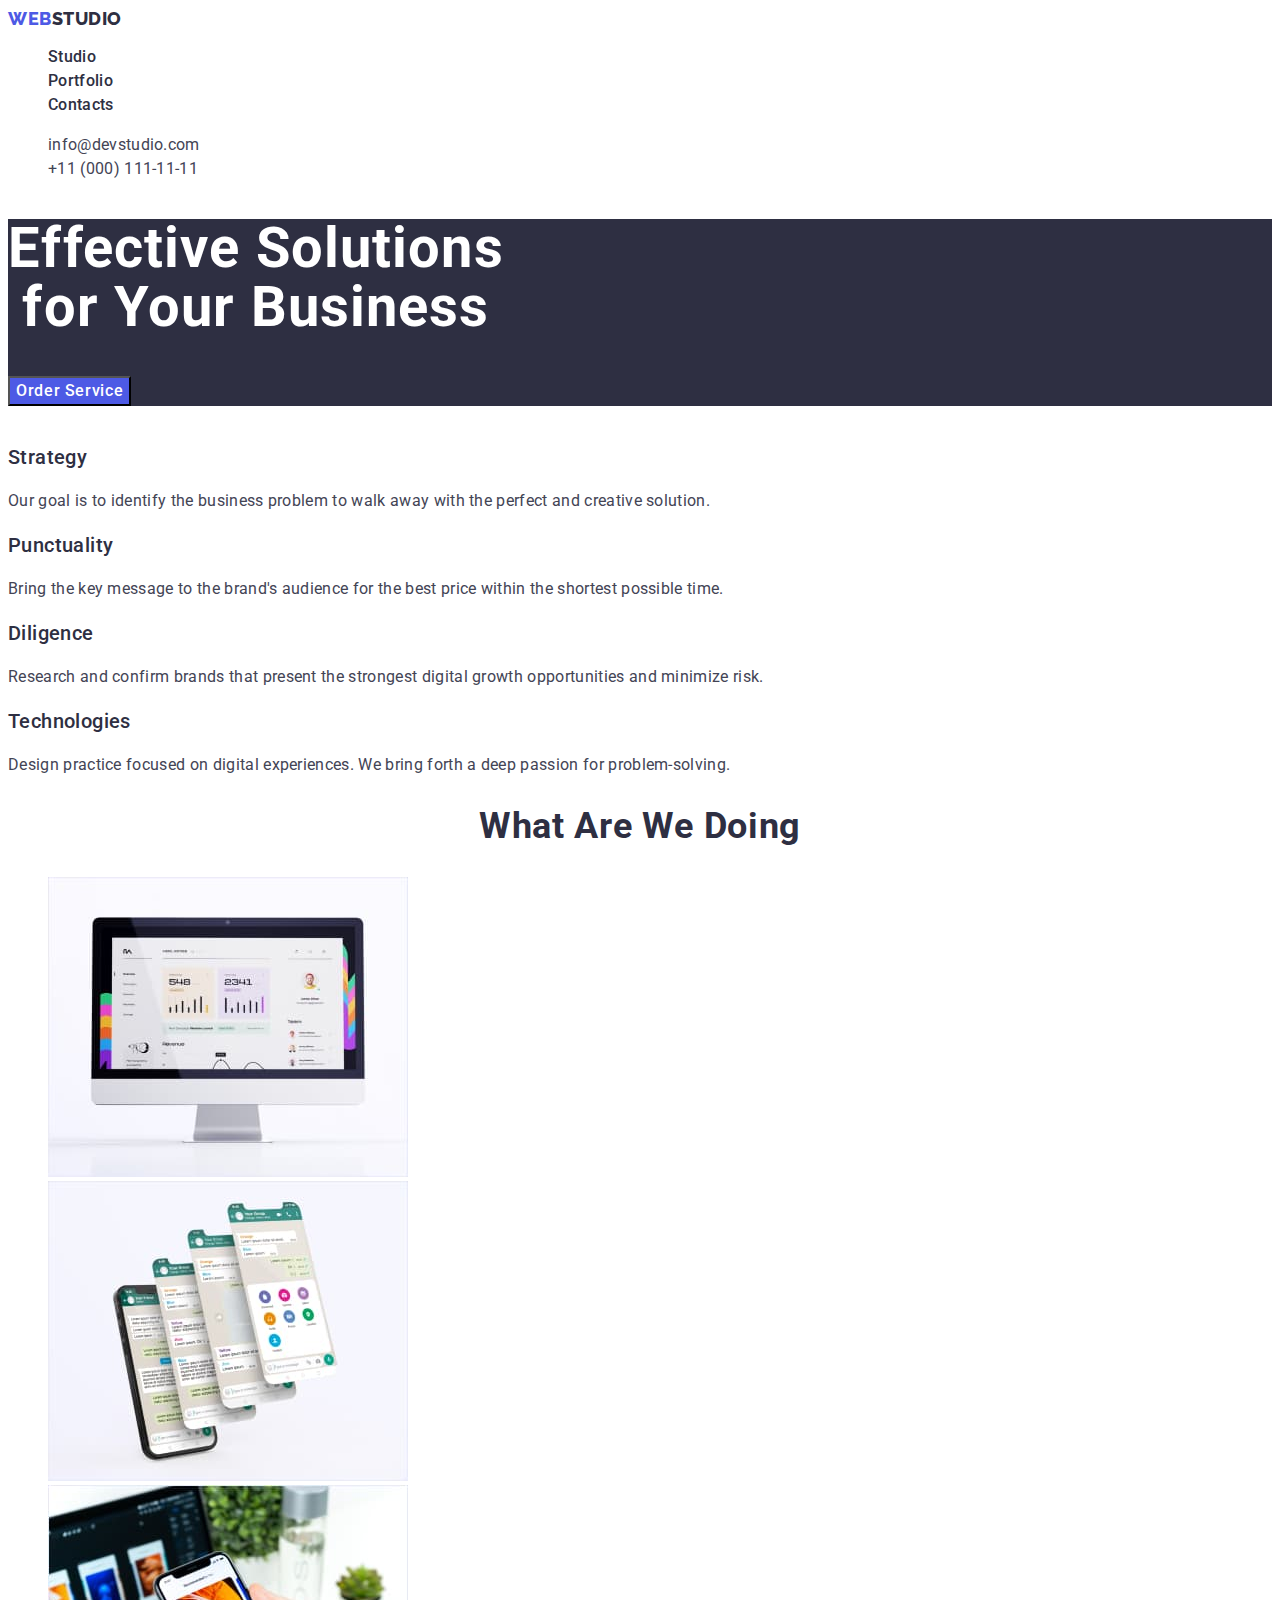
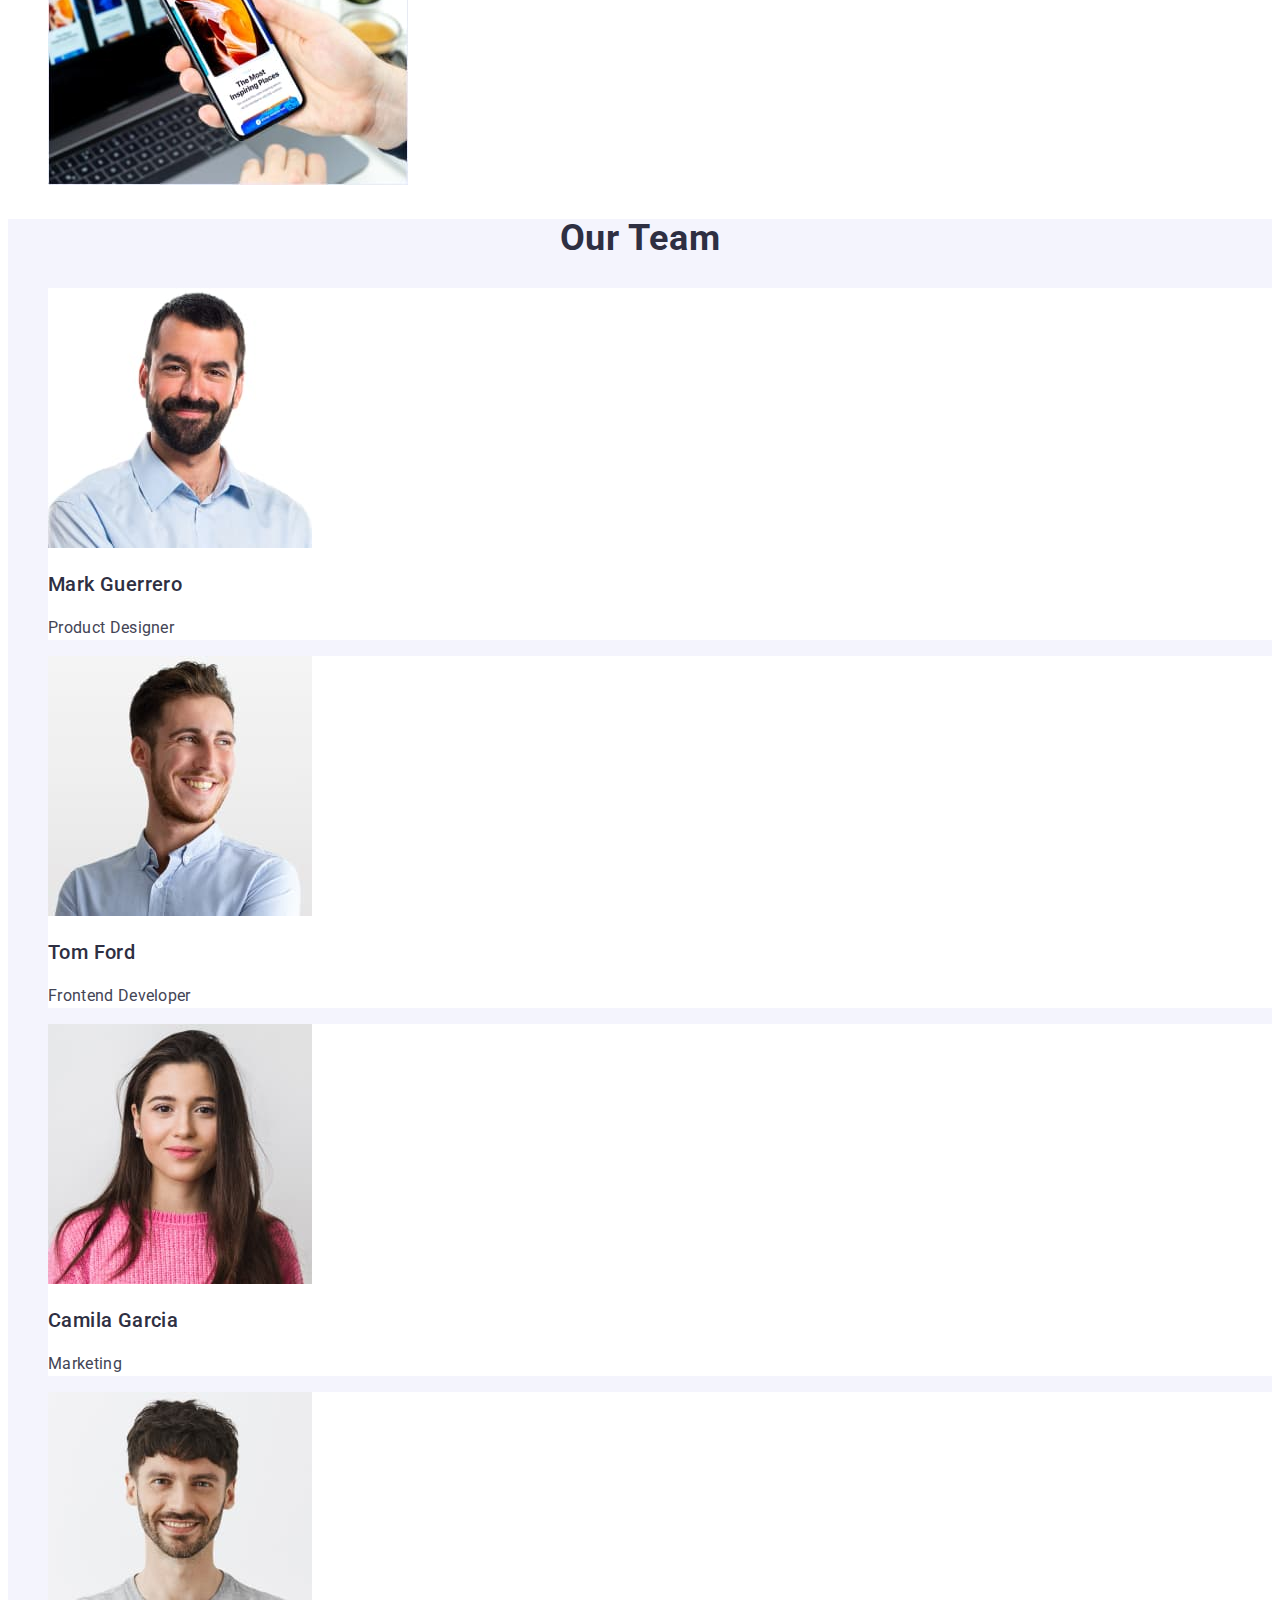
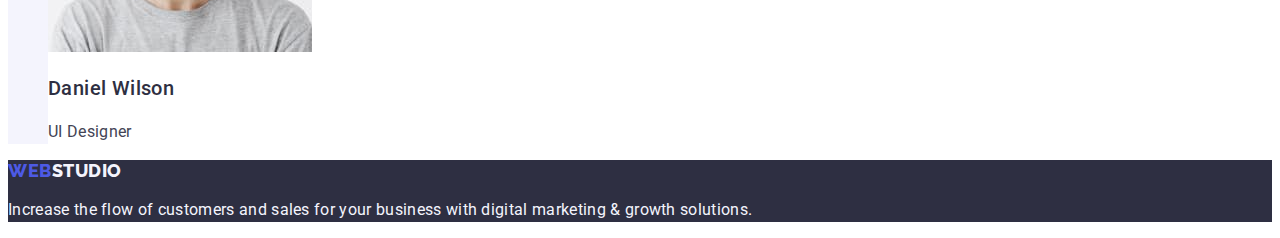
==== commit 90de7499: "latest bug fix" ====
--- a/index.html
+++ b/index.html
@@ -35,16 +35,12 @@
       <address class="contact">
         <ul class="contact-list list">
           <li class="contact-item">
-            <a
-              class="contact-mail contact-link link"
-              href="mailto:info@devstudio.com"
+            <a class="contact-link link" href="mailto:info@devstudio.com"
               >info@devstudio.com</a
             >
           </li>
           <li class="contact-item">
-            <a
-              class="contact-phone-number contact-link link"
-              href="tel:+110001111111"
+            <a class="contact-link link" href="tel:+110001111111"
               >+11 (000) 111-11-11</a
             >
           </li>
--- a/css/styles.css
+++ b/css/styles.css
@@ -57,6 +57,7 @@
   line-height: 1.11;
   letter-spacing: 0.02em;
   text-transform: capitalize;
+  text-align: center;
   color: var(--text-main-color);
 }
 
@@ -105,8 +106,11 @@
   color: var(--accent-color);
 }
 
+.contact {
+  font-style: normal;
+}
+
 .contact-link {
-  font-style: normal;
   font-weight: 400;
   font-size: 16px;
   line-height: 1.5;
